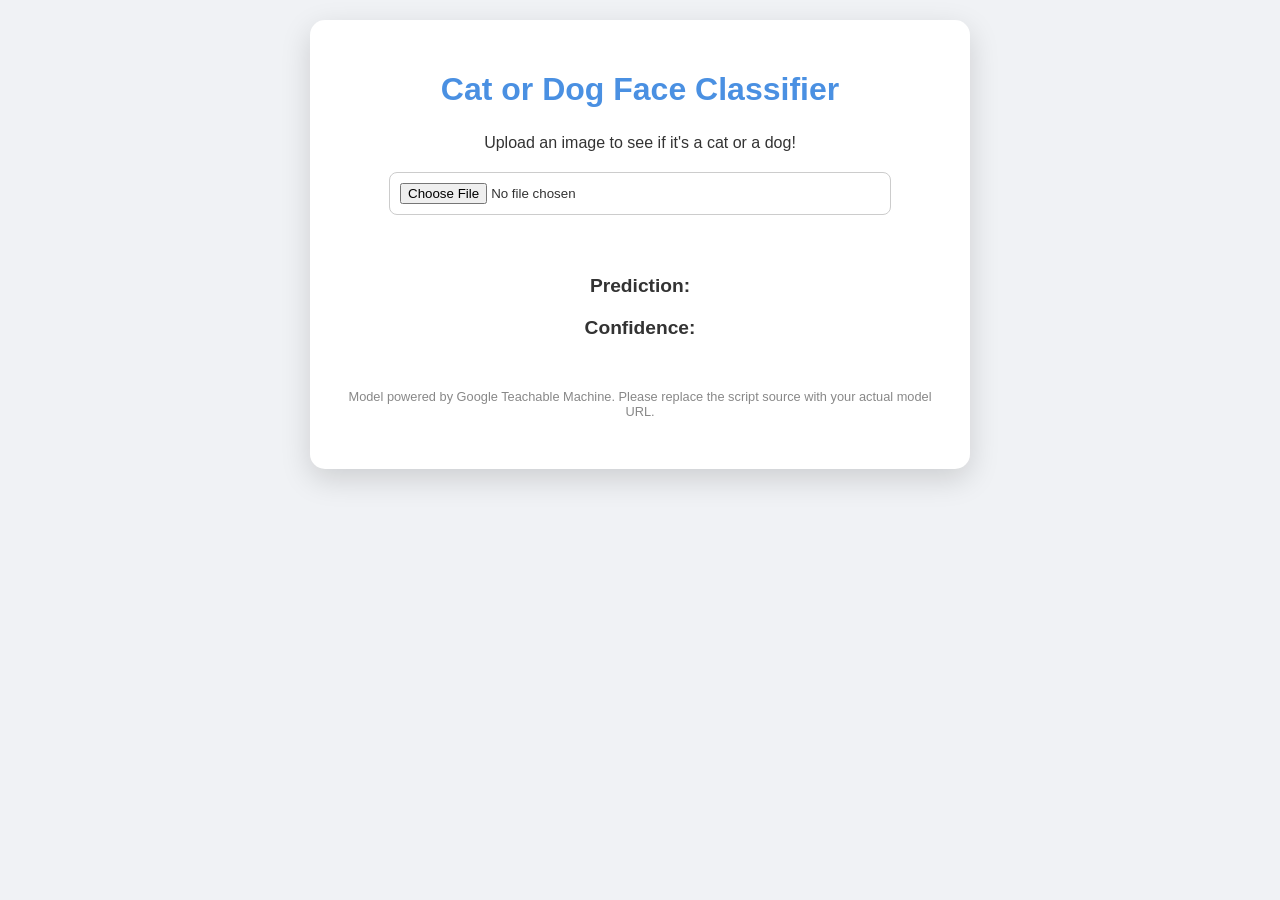
==== predict.html @ 9754b306 "feat: Add Teachable Machine classifier page and navigation" ====
<!DOCTYPE html>
<html lang="en">
<head>
    <meta charset="UTF-8">
    <meta name="viewport" content="width=device-width, initial-scale=1.0">
    <title>Cat/Dog Face Classifier</title>
    <link rel="stylesheet" href="style.css"> <!-- Link to the main stylesheet -->
</head>
<body>
    <div class="main-content-wrapper">
        <div class="container classifier-container">
            <h1>Cat or Dog Face Classifier</h1>
            <p>Upload an image to see if it's a cat or a dog!</p>
            
            <input type="file" id="imageUpload" accept="image/*">
            <img id="uploadedImage" src="#" alt="Uploaded Image" style="display: none; max-width: 100%; max-height: 300px; margin-top: 20px;">
            
            <div id="predictionResult">
                <p>Prediction: <span id="classLabel"></span></p>
                <p>Confidence: <span id="confidence"></span></p>
            </div>
            <p class="model-disclaimer">Model powered by Google Teachable Machine. Please replace the script source with your actual model URL.</p>
        </div>
    </div>

    <!-- Teachable Machine model script (replace with your actual model URL) -->
    <script src="https://cdn.jsdelivr.net/npm/@tensorflow/tfjs@1.3.1/dist/tf.min.js"></script>
    <script src="https://cdn.jsdelivr.net/npm/@teachablemachine/image@0.8/dist/teachablemachine-image.min.js"></script>
    <script src="predict.js" type="module"></script>
</body>
</html>
---- style.css ----
:root {
    --card-width: 80px;
    --card-height: 120px;
    --background-color: #f0f2f5;
    --text-color: #333;
    --white: #fff;
    --shadow-color: rgba(0, 0, 0, 0.15);
    --red-card: #d9534f;
    --black-card: #333;
}

body {
    font-family: 'Helvetica Neue', sans-serif;
    background-color: var(--background-color);
    color: var(--text-color);
    margin: 0;
    padding: 0; /* Remove padding from body to let nav fill width */
    display: flex;
    flex-direction: column; /* Stack nav and main content */
    align-items: center; /* Center content horizontally */
    min-height: 100vh;
}

.main-content-wrapper {
    display: flex;
    gap: 20px; /* Space between main game and history log */
    max-width: 1200px; /* Adjust as needed */
    width: 100%;
    padding: 20px; /* Add padding here instead of body */
    justify-content: center; /* Center the two main columns */
}

/* Navigation Bar Styles */
.main-nav {
    width: 100%;
    background-color: #333;
    padding: 15px 0;
    margin-bottom: 20px; /* Space below nav */
    box-shadow: 0 2px 10px rgba(0, 0, 0, 0.2);
}

.main-nav ul {
    list-style: none;
    margin: 0;
    padding: 0;
    display: flex;
    justify-content: center;
    gap: 30px;
}

.main-nav a {
    color: var(--white);
    text-decoration: none;
    font-size: 1.2em;
    font-weight: bold;
    padding: 5px 10px;
    border-radius: 5px;
    transition: background-color 0.3s ease;
}

.main-nav a:hover {
    background-color: #555;
}


.container {
    background-color: var(--white);
    border-radius: 15px;
    padding: 30px;
    box-shadow: 0 10px 30px var(--shadow-color);
    text-align: center;
    max-width: 600px;
    width: 100%;
    flex-shrink: 0; /* Prevent the main container from shrinking */
}

/* Styles specific to the classifier page */
.classifier-container {
    display: flex;
    flex-direction: column;
    align-items: center;
    padding: 30px;
}

.classifier-container h1 {
    margin-bottom: 10px;
}

.classifier-container p {
    margin-bottom: 20px;
}

#imageUpload {
    margin-bottom: 20px;
    padding: 10px;
    border: 1px solid #ccc;
    border-radius: 8px;
    width: 80%;
}

#uploadedImage {
    border: 1px solid #ddd;
    border-radius: 8px;
    box-shadow: 0 4px 10px rgba(0, 0, 0, 0.1);
    margin-bottom: 20px;
}

#predictionResult {
    margin-top: 20px;
    font-size: 1.2em;
    font-weight: bold;
}

.model-disclaimer {
    font-size: 0.8em;
    color: #888;
    margin-top: 30px;
}


/* Existing styles */
.history-log-container {
    background-color: var(--white);
    border-radius: 15px;
    padding: 20px;
    box-shadow: 0 10px 30px var(--shadow-color);
    width: 300px; /* Fixed width for history log */
    flex-shrink: 0;
    max-height: calc(100vh - 40px); /* Adjust height to fit viewport, considering padding */
    overflow-y: auto; /* Enable vertical scrolling */
    text-align: left;
}

.history-log-container h2 {
    color: #4a90e2;
    margin-top: 0;
    margin-bottom: 15px;
    font-size: 1.5em;
}

#history-list {
    list-style: none;
    padding: 0;
    margin: 0;
}

.history-item {
    margin-bottom: 15px;
    padding-bottom: 15px;
    border-bottom: 1px dashed #e0e0e0;
}

.history-item:last-child {
    border-bottom: none;
}

.history-item-cards {
    display: flex;
    gap: 3px; /* Smaller gap for history cards */
    margin-top: 5px;
    flex-wrap: wrap;
}

.history-card {
    width: 30px; /* Even smaller cards for history */
    height: 45px;
    font-size: 0.6em;
    border-radius: 3px;
    border: 1px solid #eee;
    box-shadow: none;
}

.history-hand-info {
    font-size: 0.9em;
    margin-top: 5px;
    font-weight: bold;
}

h1 {
    color: #4a90e2;
    margin-bottom: 20px;
}

.hand-container {
    display: flex;
    justify-content: center;
    gap: 10px;
    margin: 30px 0;
    flex-wrap: wrap;
}

.card {
    width: var(--card-width);
    height: var(--card-height);
    border: 1px solid #ccc;
    border-radius: 8px;
    display: flex;
    justify-content: center;
    align-items: center;
    font-size: 1.8em;
    font-weight: bold;
    background-color: var(--white);
    box-shadow: 0 4px 8px var(--shadow-color);
    transition: transform 0.2s ease;
}

.card:hover {
    transform: translateY(-5px);
}

.card.red {
    color: var(--red-card);
}

.hand-rank-display {
    margin: 20px 0;
    font-size: 1.4em;
    font-weight: bold;
    color: #333;
    min-height: 25px;
}

.score-container h2 {
    font-size: 1.5em;
    color: #555;
}

#score {
    color: #4a90e2;
    font-weight: bold;
}

.draw-button {
    background: linear-gradient(45deg, #5cb85c, #5bc0de);
    color: var(--white);
    border: none;
    border-radius: 50px;
    padding: 15px 30px;
    font-size: 1.2em;
    font-weight: bold;
    cursor: pointer;
    transition: all 0.3s ease;
    box-shadow: 0 5px 15px rgba(0, 0, 0, 0.2);
}

.draw-button:hover, .draw-button:focus {
    transform: translateY(-3px);
    box-shadow: 0 8px 25px rgba(0, 0, 0, 0.3);
    outline: none;
}

.draw-button:active {
    transform: translateY(-1px);
}

.hand-rankings-guide {
    margin-top: 40px;
    background-color: #f9f9f9;
    padding: 20px;
    border-radius: 10px;
    box-shadow: 0 2px 10px rgba(0, 0, 0, 0.08);
}

.hand-rankings-guide h2 {
    color: #4a90e2;
    margin-bottom: 15px;
    font-size: 1.8em;
}

#rankings-list {
    list-style: none;
    padding: 0;
    margin: 0;
    font-size: 1.1em;
    line-height: 1.6;
}

#rankings-list li {
    padding: 5px 0;
    border-bottom: 1px dotted #e0e0e0;
    display: flex;
    justify-content: space-between;
    align-items: center;
    flex-wrap: wrap;
}

#rankings-list li:last-child {
    border-bottom: none;
}

.ranking-example-cards {
    display: flex;
    gap: 5px;
    margin-left: 10px;
}

.small-card {
    width: 40px;
    height: 60px;
    font-size: 0.8em;
    border-radius: 4px;
    box-shadow: none;
    border: 1px solid #ddd;
}

.contact-form-section {
    margin-top: 40px;
    text-align: left;
    background-color: #f9f9f9;
    padding: 25px;
    border-radius: 10px;
    box-shadow: 0 2px 10px rgba(0, 0, 0, 0.08);
}

.contact-form-section h2 {
    color: #4a90e2;
    margin-bottom: 20px;
    font-size: 1.8em;
    text-align: center;
}

.contact-form-section form {
    display: flex;
    flex-direction: column;
}

.contact-form-section label {
    margin-bottom: 8px;
    font-weight: bold;
    color: #555;
}

.contact-form-section input[type="text"],
.contact-form-section input[type="email"],
.contact-form-section textarea {
    padding: 12px;
    margin-bottom: 20px;
    border: 1px solid #ddd;
    border-radius: 8px;
    font-size: 1em;
    width: 100%;
    box-sizing: border-box; /* Include padding and border in the element's total width and height */
}

.contact-form-section textarea {
    resize: vertical;
    min-height: 100px;
}

.contact-form-section button[type="submit"] {
    background: linear-gradient(45deg, #ff6b6b, #ffa07a); /* A new gradient for the contact button */
    color: var(--white);
    border: none;
    border-radius: 50px;
    padding: 15px 30px;
    font-size: 1.2em;
    font-weight: bold;
    cursor: pointer;
    transition: all 0.3s ease;
    box-shadow: 0 5px 15px rgba(0, 0, 0, 0.2);
    align-self: center; /* Center the button */
    max-width: 200px;
}

.contact-form-section button[type="submit"]:hover {
    transform: translateY(-3px);
    box-shadow: 0 8px 25px rgba(0, 0, 0, 0.3);
}
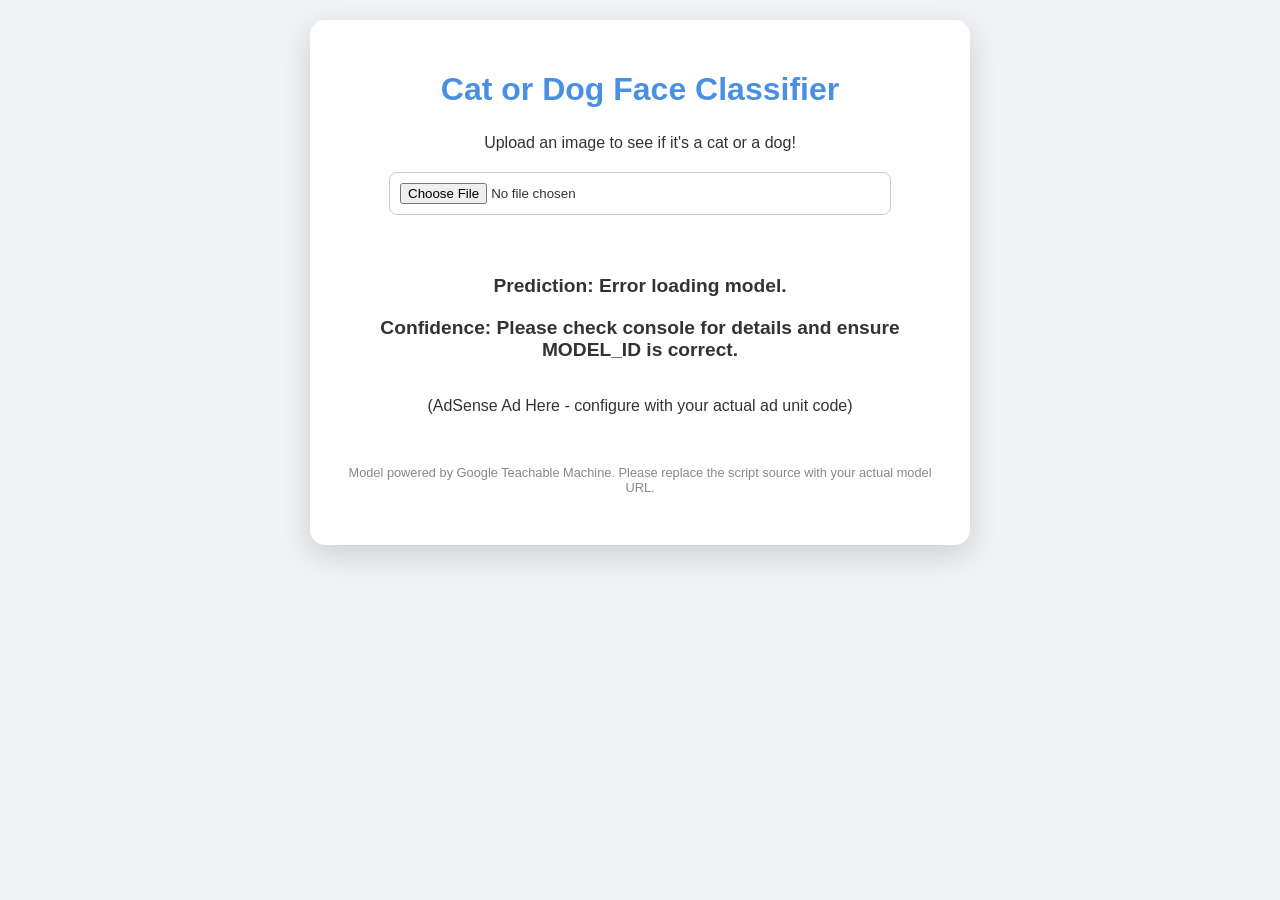
==== commit dceb27f2: "feat: Integrate Google AdSense" ====
--- a/predict.html
+++ b/predict.html
@@ -5,6 +5,8 @@
     <meta name="viewport" content="width=device-width, initial-scale=1.0">
     <title>Cat/Dog Face Classifier</title>
     <link rel="stylesheet" href="style.css"> <!-- Link to the main stylesheet -->
+    <script async src="https://pagead2.googlesyndication.com/pagead/js/adsbygoogle.js?client=ca-pub-6007058588456872"
+     crossorigin="anonymous"></script>
 </head>
 <body>
     <div class="main-content-wrapper">
@@ -19,6 +21,21 @@
                 <p>Prediction: <span id="classLabel"></span></p>
                 <p>Confidence: <span id="confidence"></span></p>
             </div>
+
+            <!-- AdSense Ad Unit -->
+            <div class="adsense-unit">
+                <p>(AdSense Ad Here - configure with your actual ad unit code)</p>
+                <ins class="adsbygoogle"
+                     style="display:block"
+                     data-ad-client="ca-pub-6007058588456872"
+                     data-ad-slot="YOUR_AD_SLOT_ID"
+                     data-ad-format="auto"
+                     data-full-width-responsive="true"></ins>
+                <script>
+                     (adsbygoogle = window.adsbygoogle || []).push({});
+                </script>
+            </div>
+
             <p class="model-disclaimer">Model powered by Google Teachable Machine. Please replace the script source with your actual model URL.</p>
         </div>
     </div>
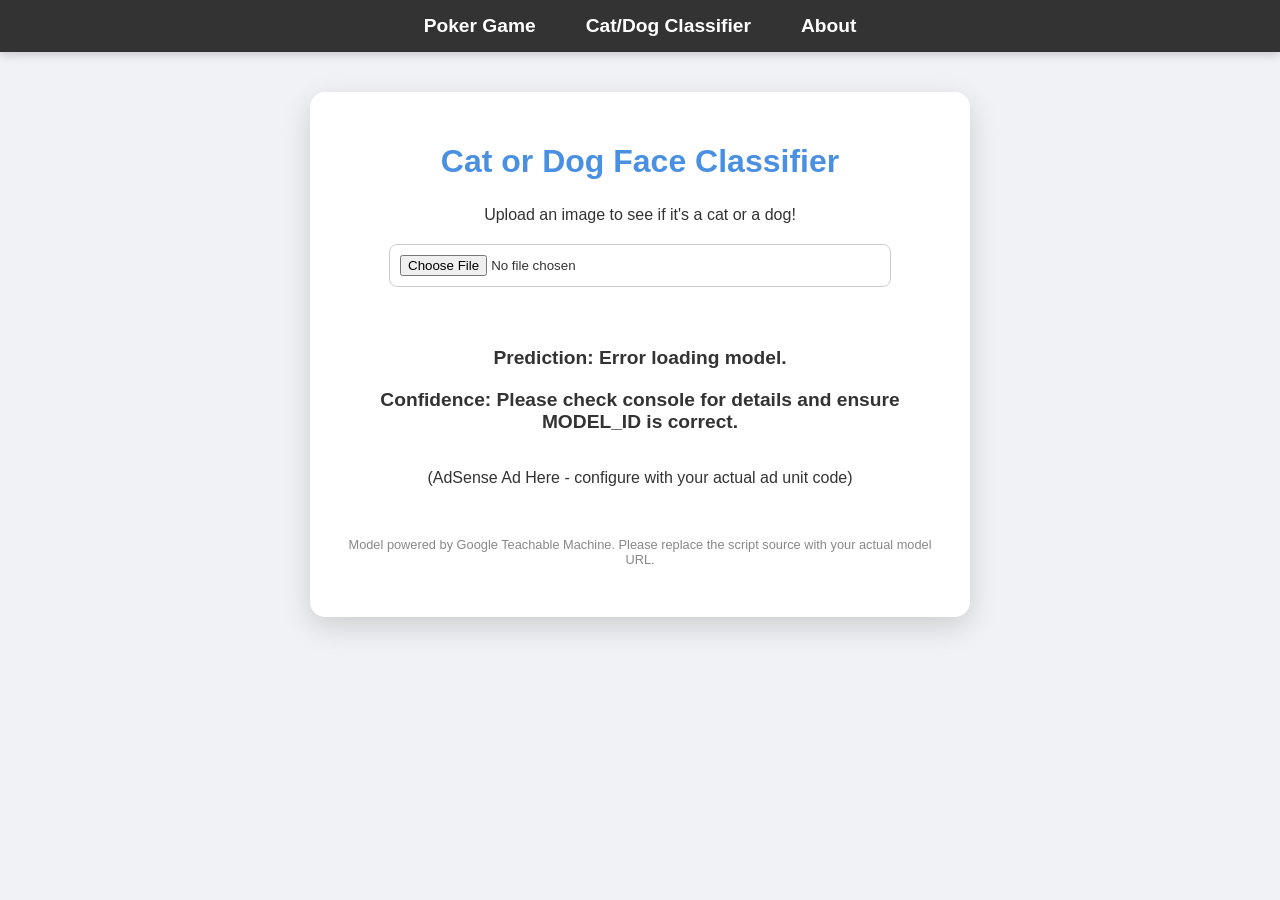
==== commit ac2d8a77: "feat: Add About page and improve site for AdSense" ====
--- a/predict.html
+++ b/predict.html
@@ -9,6 +9,13 @@
      crossorigin="anonymous"></script>
 </head>
 <body>
+    <nav class="main-nav">
+        <ul>
+            <li><a href="index.html">Poker Game</a></li>
+            <li><a href="predict.html">Cat/Dog Classifier</a></li>
+            <li><a href="about.html">About</a></li>
+        </ul>
+    </nav>
     <div class="main-content-wrapper">
         <div class="container classifier-container">
             <h1>Cat or Dog Face Classifier</h1>
